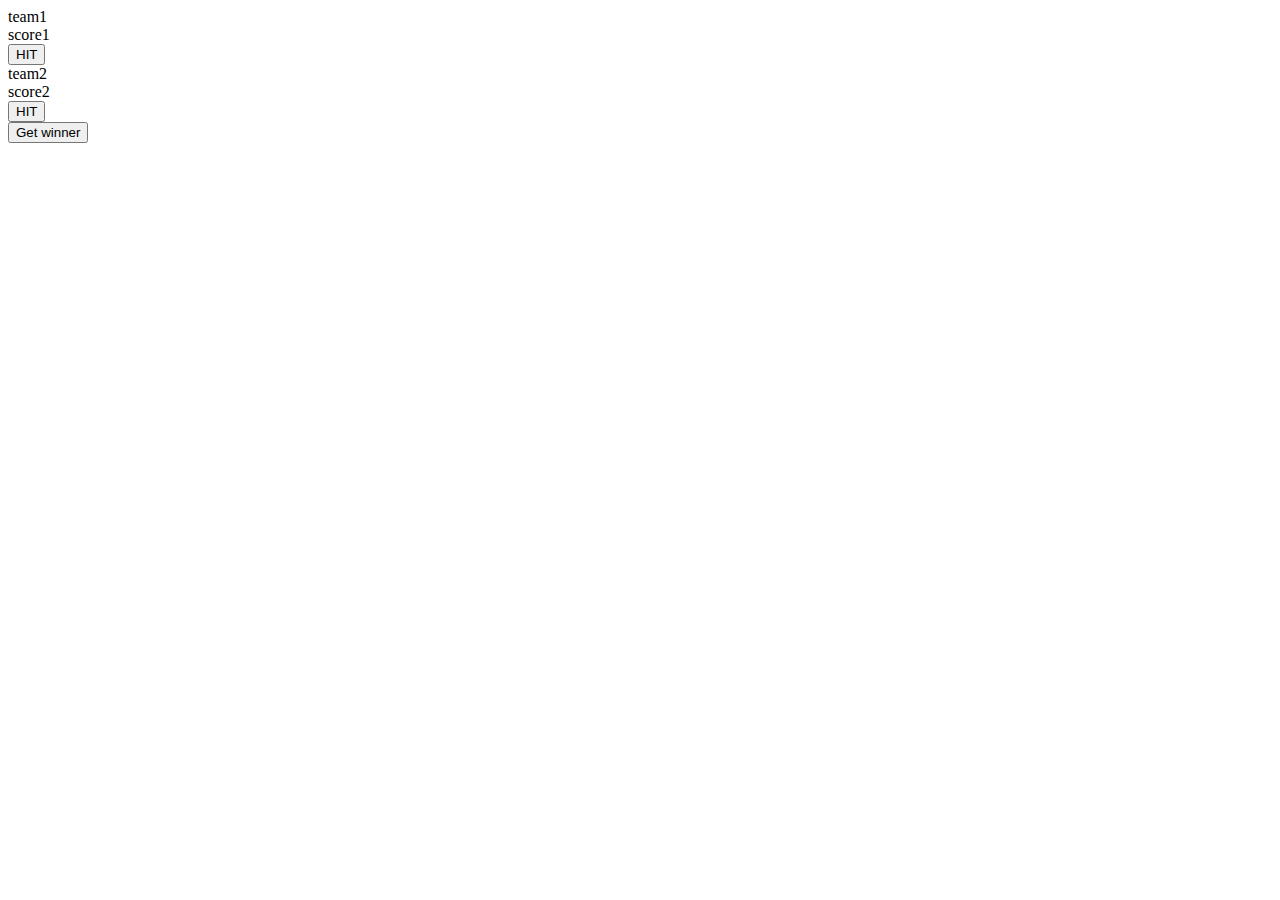
==== Cricket task mutiplayer[30-12-2019]/index.html @ 634a30cd "Add files via upload" ====
<!DOCTYPE html>
<html lang="en" dir="ltr">
  <head>
    <meta charset="utf-8">
    <title></title>
  </head>
  <body>
    
    <div class="team1">
      team1
    </div>
    <div class="score1">
      score1
    </div>
    <button class="team1_button" type="button" name="button">HIT</button>
    <div class="team2">
      team2
    </div>
    <div class="score2">
      score2
    </div>
    <button class="team2_button"type="button" name="button">HIT</button>
    <div class="winner">

    </div>
    <button class="buttonWinner"type="button" name="button">Get winner</button>
    <script src="index.js" charset="utf-8"></script>
  </body>
</html>
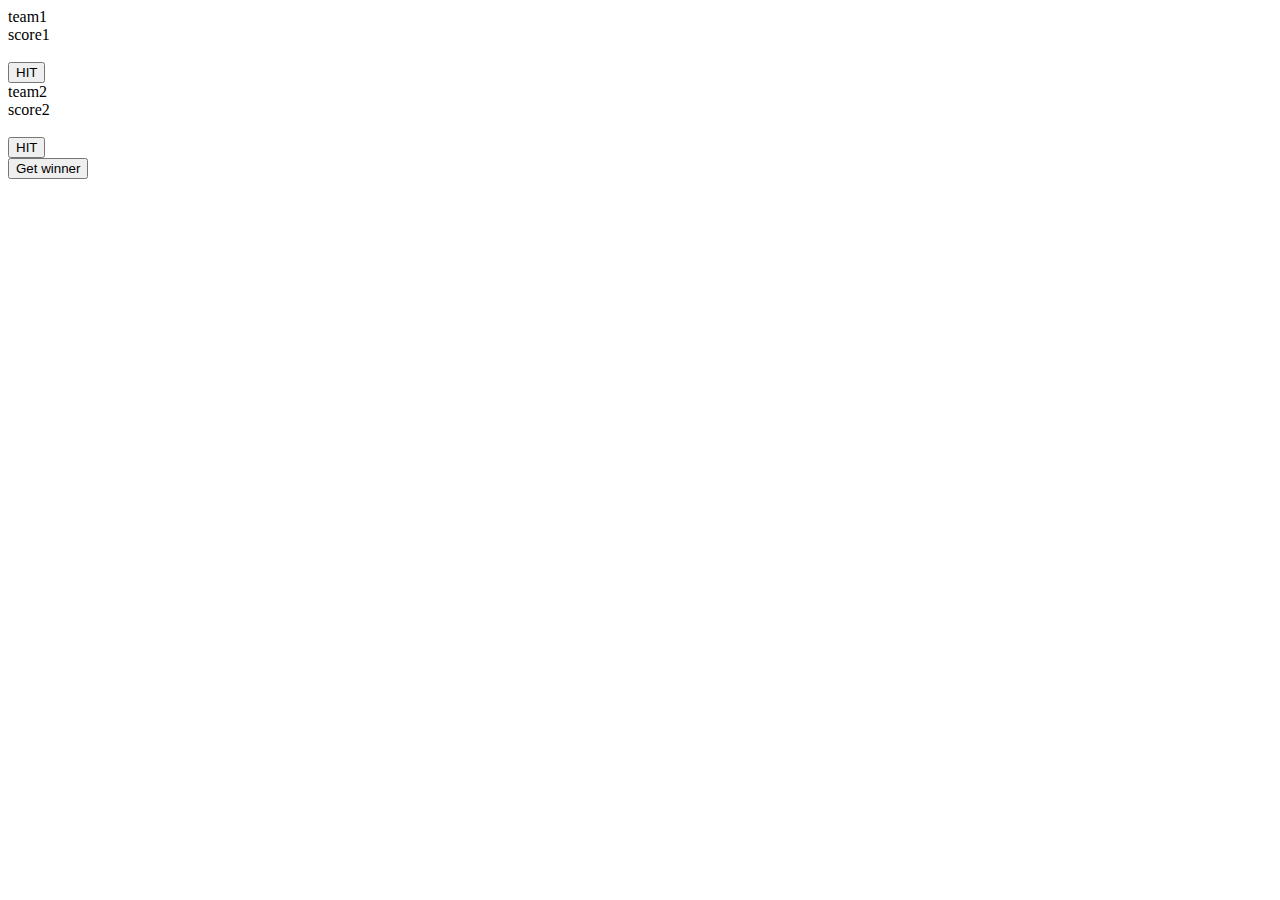
==== commit a1bab25a: "added wickets fallen and styles for wicket pages" ====
--- a/Cricket task mutiplayer[30-12-2019]/index.html
+++ b/Cricket task mutiplayer[30-12-2019]/index.html
@@ -5,12 +5,16 @@
     <title></title>
   </head>
   <body>
-    
+
     <div class="team1">
       team1
     </div>
     <div class="score1">
       score1
+    </div>
+    <br>
+    <div class="wicket1">
+
     </div>
     <button class="team1_button" type="button" name="button">HIT</button>
     <div class="team2">
@@ -19,11 +23,16 @@
     <div class="score2">
       score2
     </div>
+    <br>
+    <div class="wicket2">
+
+    </div>
     <button class="team2_button"type="button" name="button">HIT</button>
     <div class="winner">
 
     </div>
     <button class="buttonWinner"type="button" name="button">Get winner</button>
     <script src="index.js" charset="utf-8"></script>
+    <script src="index2.js" charset="utf-8"></script>
   </body>
 </html>
